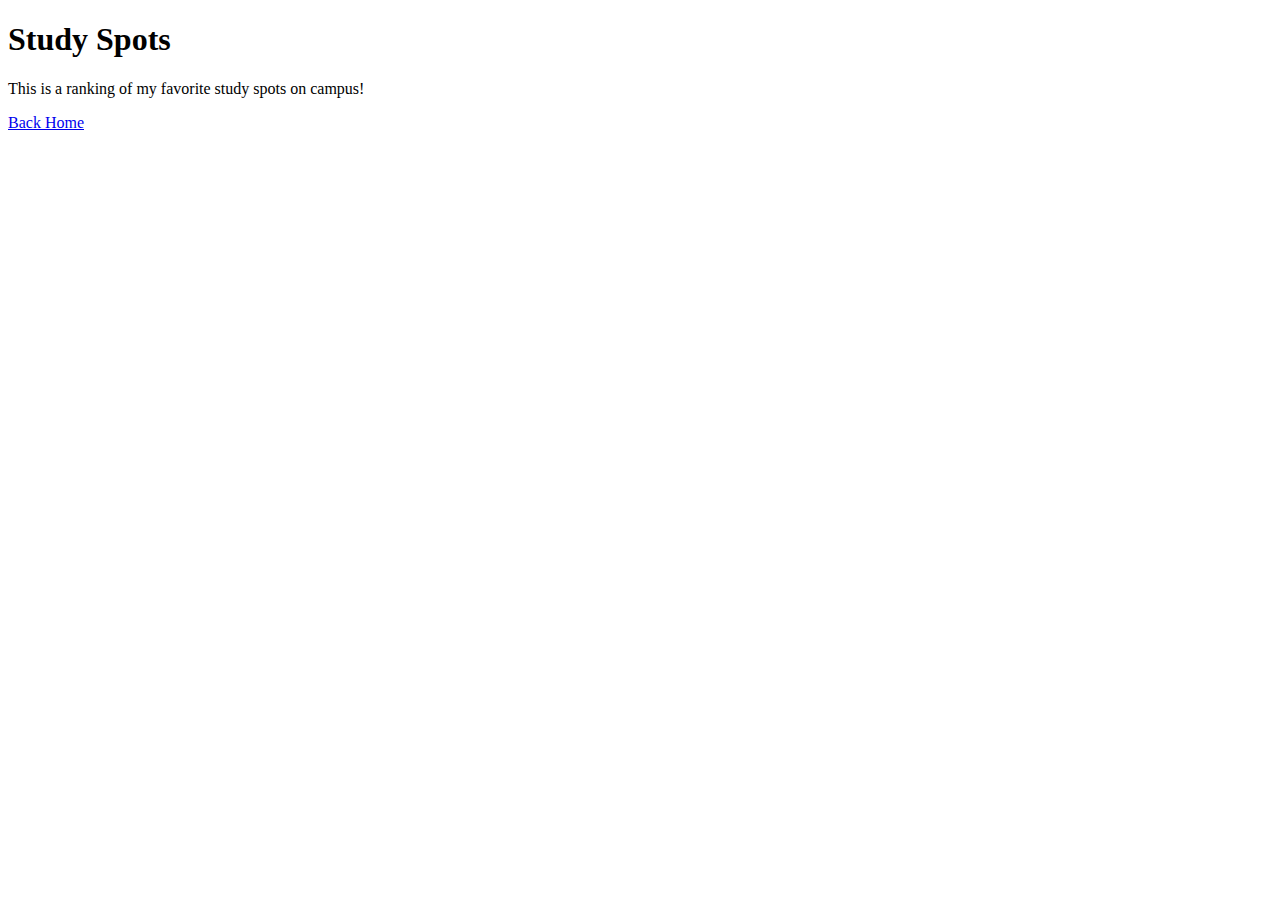
==== university/study-spots.html @ e16f3de0 "moved contents to main" ====
<!DOCTYPE html>
<html>

<head>
    <title>UofM - Study Spots</title>
    <meta charset="utf-8">
</head>

<body>
    <h1>Study Spots</h1>

    <p>This is a ranking of my favorite study spots on campus!</p>

    <a href="../index.html">Back Home</a>
</body>

</html>
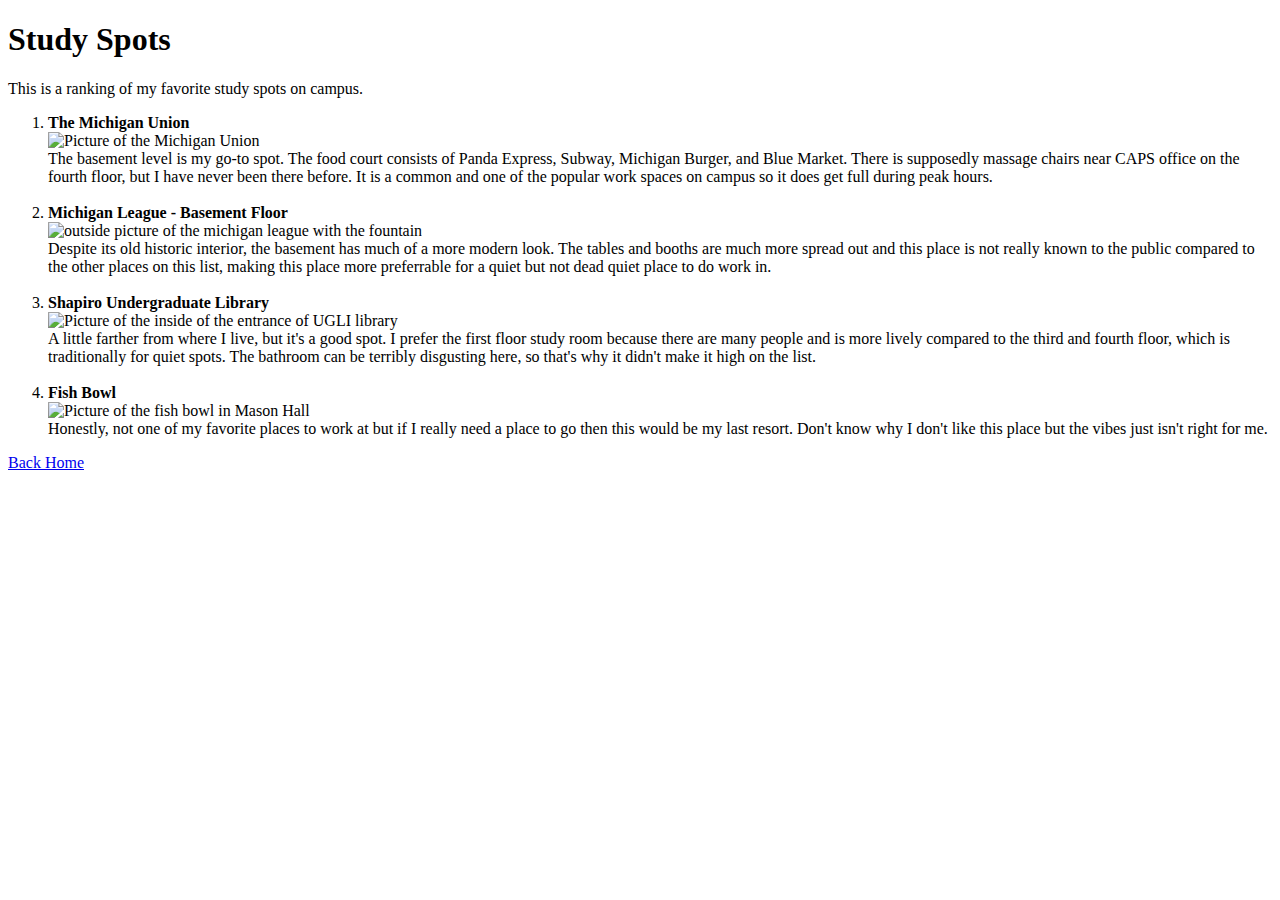
==== commit 5abe5aab: "added bold text to place names" ====
--- a/university/study-spots.html
+++ b/university/study-spots.html
@@ -9,7 +9,57 @@
 <body>
     <h1>Study Spots</h1>
 
-    <p>This is a ranking of my favorite study spots on campus!</p>
+    <p>This is a ranking of my favorite study spots on campus.</p>
+
+    <ol>
+        <li>
+            <strong>The Michigan Union</strong>
+            <br>
+            <img src=https://assets.simpleviewinc.com/simpleview/image/fetch/c_limit,q_75,w_1200/https://assets.simpleviewinc.com/simpleview/image/upload/crm/annarbor/UnionBldg16-036--78a62dcc5056a36_78a63236-5056-a36a-06d304f7206dcfb8.jpg
+            style="width: 40vw; min-width: 330px" alt="Picture of the Michigan Union">
+            <br>
+            The basement level is my go-to spot. The food court consists of Panda Express,
+            Subway, Michigan Burger, and Blue Market. There is supposedly massage chairs near
+            CAPS office on the fourth floor, but I have never been there before.
+            It is a common and one of the popular work spaces on campus so it does get full
+            during peak hours.
+        </li>
+
+        <br>
+        <li>
+            <strong>Michigan League - Basement Floor</strong>
+            <br>
+            <img src="https://assets.simpleviewinc.com/simpleview/image/fetch/c_limit,q_75,w_1200/https://assets.simpleviewinc.com/simpleview/image/upload/crm/annarbor/MichLeague17-006--78af41105056a36_78af437c-5056-a36a-06e7519d569e4615.jpg"
+            style="width: 40vw; min-width: 330px" alt="outside picture of the michigan league with the fountain">
+            <br>
+            Despite its old historic interior, the basement has much of a more modern look. The tables and booths are much
+            more spread out and this place is not really known to the public compared to the other places on this list,
+            making this place more preferrable for a quiet but not dead quiet place to do work in.
+        </li>
+
+        <br>
+        <li>
+            <strong>Shapiro Undergraduate Library</strong>
+            <br>
+            <img src="https://universityofmichigan.myuvn.com/wp-content/uploads/sites/24/2015/02/lobby.jpg"
+            style="width: 40vw; min-width: 330px" alt="Picture of the inside of the entrance of UGLI library">
+            <br>
+            A little farther from where I live, but it's a good spot. I prefer the first floor study room because
+            there are many people and is more lively compared to the third and fourth floor, which is traditionally
+            for quiet spots. The bathroom can be terribly disgusting here, so that's why it didn't make it high on the list.
+        </li>
+
+        <br>
+        <li>
+            <strong>Fish Bowl</strong>
+            <br>
+            <img src="https://michigan.it.umich.edu/news/wp-content/uploads/2020/12/Fishbowl_CCSite_Full-1.jpg"
+            style="width: 80vw; min-width: 330px" alt="Picture of the fish bowl in Mason Hall">
+            <br>
+            Honestly, not one of my favorite places to work at but if I really need a place to go then
+            this would be my last resort. Don't know why I don't like this place but the vibes just isn't right for me.
+        </li>
+    </ol>
 
     <a href="../index.html">Back Home</a>
 </body>
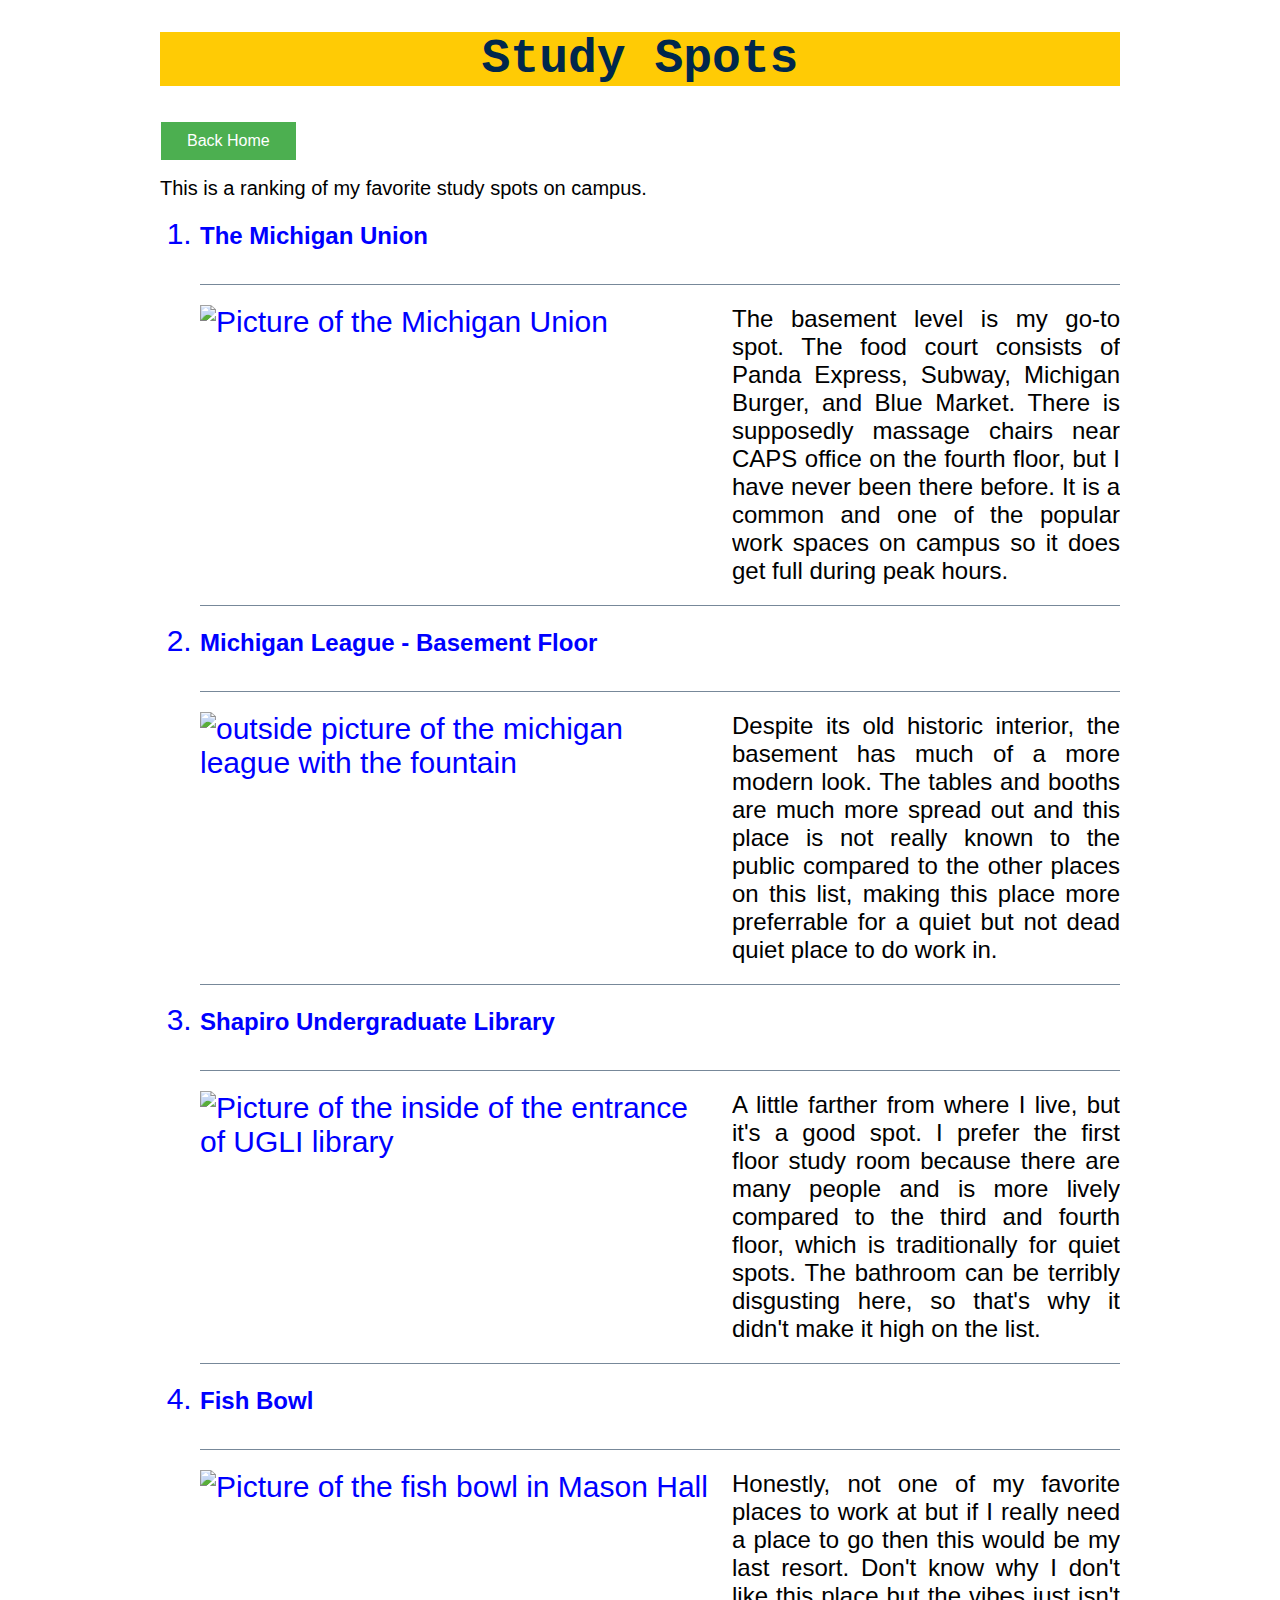
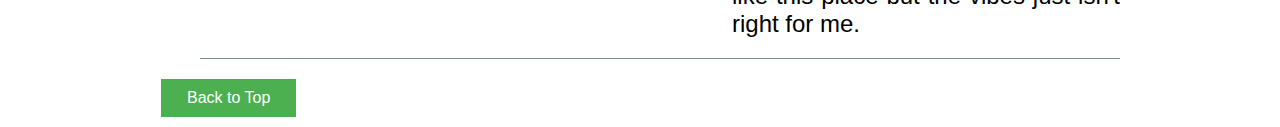
==== commit 11319c38: "added style2.css and styled up study-spots.html" ====
--- a/university/study-spots.html
+++ b/university/study-spots.html
@@ -4,64 +4,150 @@
 <head>
     <title>UofM - Study Spots</title>
     <meta charset="utf-8">
+    <link rel="stylesheet" href="../style.css">
+    <link rel="stylesheet" href="style2.css">
 </head>
 
 <body>
-    <h1>Study Spots</h1>
+    <div class="content">
+        <h1>Study Spots</h1>
 
-    <p>This is a ranking of my favorite study spots on campus.</p>
+        <nav>
+            <a class="button" href="../index.html">Back Home</a>
+        </nav>
 
-    <ol>
-        <li>
-            <strong>The Michigan Union</strong>
+        <h2 style="font-weight: normal; font-size: 20px;">
+            This is a ranking of my favorite study spots on campus.
+        </h2>
+
+        <ol>
+            <li>
+                <div class="room-name">
+                    <strong>
+                        The Michigan Union
+                    </strong>
+                </div>
+                <br>
+
+                <div class="pads">
+                    <span class="PICtext picTEXT">
+
+                        <img src="https://assets.simpleviewinc.com/simpleview/image/fetch/c_limit,q_75,w_1200/https://assets.simpleviewinc.com/simpleview/image/upload/crm/annarbor/UnionBldg16-036--78a62dcc5056a36_78a63236-5056-a36a-06d304f7206dcfb8.jpg"
+                            style="width: 40vw; min-width: 330px" alt="Picture of the Michigan Union">
+
+                        <div class="words">
+                            The basement level is my go-to spot. The food court consists of Panda Express,
+                            Subway, Michigan Burger, and Blue Market. There is supposedly massage chairs near
+                            CAPS office on the fourth floor, but I have never been there before.
+                            It is a common and one of the popular work spaces on campus so it does get full
+                            during peak hours.
+                        </div>
+
+                    </span>
+                </div>
+
+            </li>
+
             <br>
-            <img src=https://assets.simpleviewinc.com/simpleview/image/fetch/c_limit,q_75,w_1200/https://assets.simpleviewinc.com/simpleview/image/upload/crm/annarbor/UnionBldg16-036--78a62dcc5056a36_78a63236-5056-a36a-06d304f7206dcfb8.jpg
-            style="width: 40vw; min-width: 330px" alt="Picture of the Michigan Union">
+            <li>
+                <div class="room-name">
+                    <strong>
+                        Michigan League - Basement Floor
+                    </strong>
+                </div>
+                <br>
+
+                <div class="pads">
+                    <span class="PICtext picTEXT">
+
+                        <img src="https://assets.simpleviewinc.com/simpleview/image/fetch/c_limit,q_75,w_1200/https://assets.simpleviewinc.com/simpleview/image/upload/crm/annarbor/MichLeague17-006--78af41105056a36_78af437c-5056-a36a-06e7519d569e4615.jpg"
+                            style="width: 40vw; min-width: 330px"
+                            alt="outside picture of the michigan league with the fountain">
+
+                        <div class="words">
+                            Despite its old historic interior, the basement has much of a more modern look. The tables
+                            and
+                            booths
+                            are much
+                            more spread out and this place is not really known to the public compared to the other
+                            places on
+                            this
+                            list,
+                            making this place more preferrable for a quiet but not dead quiet place to do work in.
+                        </div>
+
+                    </span>
+                </div>
+
+            </li>
+
             <br>
-            The basement level is my go-to spot. The food court consists of Panda Express,
-            Subway, Michigan Burger, and Blue Market. There is supposedly massage chairs near
-            CAPS office on the fourth floor, but I have never been there before.
-            It is a common and one of the popular work spaces on campus so it does get full
-            during peak hours.
-        </li>
+            <li>
+                <div class="room-name">
+                    <strong>
+                        Shapiro Undergraduate Library
+                    </strong>
+                </div>
+                <br>
 
-        <br>
-        <li>
-            <strong>Michigan League - Basement Floor</strong>
+                <div class="pads">
+                    <span class="PICtext picTEXT">
+
+                        <img src="https://universityofmichigan.myuvn.com/wp-content/uploads/sites/24/2015/02/lobby.jpg"
+                            style="width: 40vw; min-width: 330px"
+                            alt="Picture of the inside of the entrance of UGLI library">
+
+                        <div class="words">
+                            A little farther from where I live, but it's a good spot. I prefer the first floor study
+                            room
+                            because
+                            there are many people and is more lively compared to the third and fourth floor, which is
+                            traditionally
+                            for quiet spots. The bathroom can be terribly disgusting here, so that's why it didn't make
+                            it
+                            high on
+                            the list.
+                        </div>
+
+                    </span>
+                </div>
+
+            </li>
+
             <br>
-            <img src="https://assets.simpleviewinc.com/simpleview/image/fetch/c_limit,q_75,w_1200/https://assets.simpleviewinc.com/simpleview/image/upload/crm/annarbor/MichLeague17-006--78af41105056a36_78af437c-5056-a36a-06e7519d569e4615.jpg"
-            style="width: 40vw; min-width: 330px" alt="outside picture of the michigan league with the fountain">
-            <br>
-            Despite its old historic interior, the basement has much of a more modern look. The tables and booths are much
-            more spread out and this place is not really known to the public compared to the other places on this list,
-            making this place more preferrable for a quiet but not dead quiet place to do work in.
-        </li>
+            <li>
 
-        <br>
-        <li>
-            <strong>Shapiro Undergraduate Library</strong>
-            <br>
-            <img src="https://universityofmichigan.myuvn.com/wp-content/uploads/sites/24/2015/02/lobby.jpg"
-            style="width: 40vw; min-width: 330px" alt="Picture of the inside of the entrance of UGLI library">
-            <br>
-            A little farther from where I live, but it's a good spot. I prefer the first floor study room because
-            there are many people and is more lively compared to the third and fourth floor, which is traditionally
-            for quiet spots. The bathroom can be terribly disgusting here, so that's why it didn't make it high on the list.
-        </li>
+                <div class="room-name">
+                    <strong>
+                        Fish Bowl
+                    </strong>
+                </div>
+                <br>
 
-        <br>
-        <li>
-            <strong>Fish Bowl</strong>
-            <br>
-            <img src="https://michigan.it.umich.edu/news/wp-content/uploads/2020/12/Fishbowl_CCSite_Full-1.jpg"
-            style="width: 80vw; min-width: 330px" alt="Picture of the fish bowl in Mason Hall">
-            <br>
-            Honestly, not one of my favorite places to work at but if I really need a place to go then
-            this would be my last resort. Don't know why I don't like this place but the vibes just isn't right for me.
-        </li>
-    </ol>
+                <div class="pads">
+                    <span class="PICtext picTEXT">
 
-    <a href="../index.html">Back Home</a>
+                        <img src="https://michigan.it.umich.edu/news/wp-content/uploads/2020/12/Fishbowl_CCSite_Full-1.jpg"
+                            style="width: 40vw; min-width: 330px" alt="Picture of the fish bowl in Mason Hall">
+
+                        <div class="words">
+                            Honestly, not one of my favorite places to work at but if I really need a place to go then
+                            this would be my last resort. Don't know why I don't like this place but the vibes just
+                            isn't
+                            right for
+                            me.
+                        </div>
+
+                    </span>
+                </div>
+
+            </li>
+        </ol>
+
+        <nav>
+            <a class="button" href="./study-spots.html">Back to Top</a>
+        </nav>
+    </div>
 </body>
 
 </html>--- a/style.css
+++ b/style.css
@@ -0,0 +1,55 @@
+:root
+{
+    --blue: #00274C;
+    --maize: #FFCB05;
+}
+
+*
+{
+    font-family: Arial, Helvetica, sans-serif;
+}
+
+div.content
+{
+    width: 960px;
+    margin: 0 auto;
+}
+
+/* Three image containers (use 25% for four, and 50% for two, etc) */
+.column 
+{
+  float: left;
+  width: 50%;
+  padding: 5px;
+}
+
+/* Clear floats after image containers */
+.row::after 
+{
+  content: "";
+  clear: both;
+  display: table;
+}
+
+.button
+{
+  background-color: #4CAF50;
+  border: none;
+  color: white;
+  padding: 10px 26px;
+  text-align: center;
+  text-decoration: none;
+  display: inline-block;
+  font-size: 16px;
+  margin: 4px 16px 0px 1px;
+  cursor: pointer;
+}
+
+h1
+{
+    background-color: var(--maize);
+    color: var(--blue);
+    font-size: 48px;
+    text-align: center;
+    font-family: monospace, sans-serif;
+}--- a/university/style2.css
+++ b/university/style2.css
@@ -0,0 +1,59 @@
+.picTEXT > img 
+{
+    float: left;
+    margin-right: 20px;
+}
+
+.PICtext 
+{
+    *zoom:1
+}
+
+.PICtext:before,
+.PICtext:after 
+{
+    content: " ";
+    display: table;
+    overflow: auto;
+}
+
+.PICtext:after 
+{
+    clear: both;
+    overflow: auto;
+}
+
+.pads
+{
+    padding-top: 20px;
+    padding-bottom: 20px;
+    border-top: 1px solid lightslategray;
+    border-bottom: 1px solid lightslategray;
+}
+
+/* ABOVE IS CODE TO ALIGN WORD NEXT TO THE IMAGE */
+
+li, .room-name
+{
+    color: blue;
+}
+
+li
+{
+    font-size: 30px;
+}
+
+.room-name
+{
+    font-size: 24px;
+}
+
+.words
+{
+    text-align: justify;
+    overflow: auto;
+    direction: ltr;
+    display: block;
+    font-size: 24px;
+    color: black;
+}
